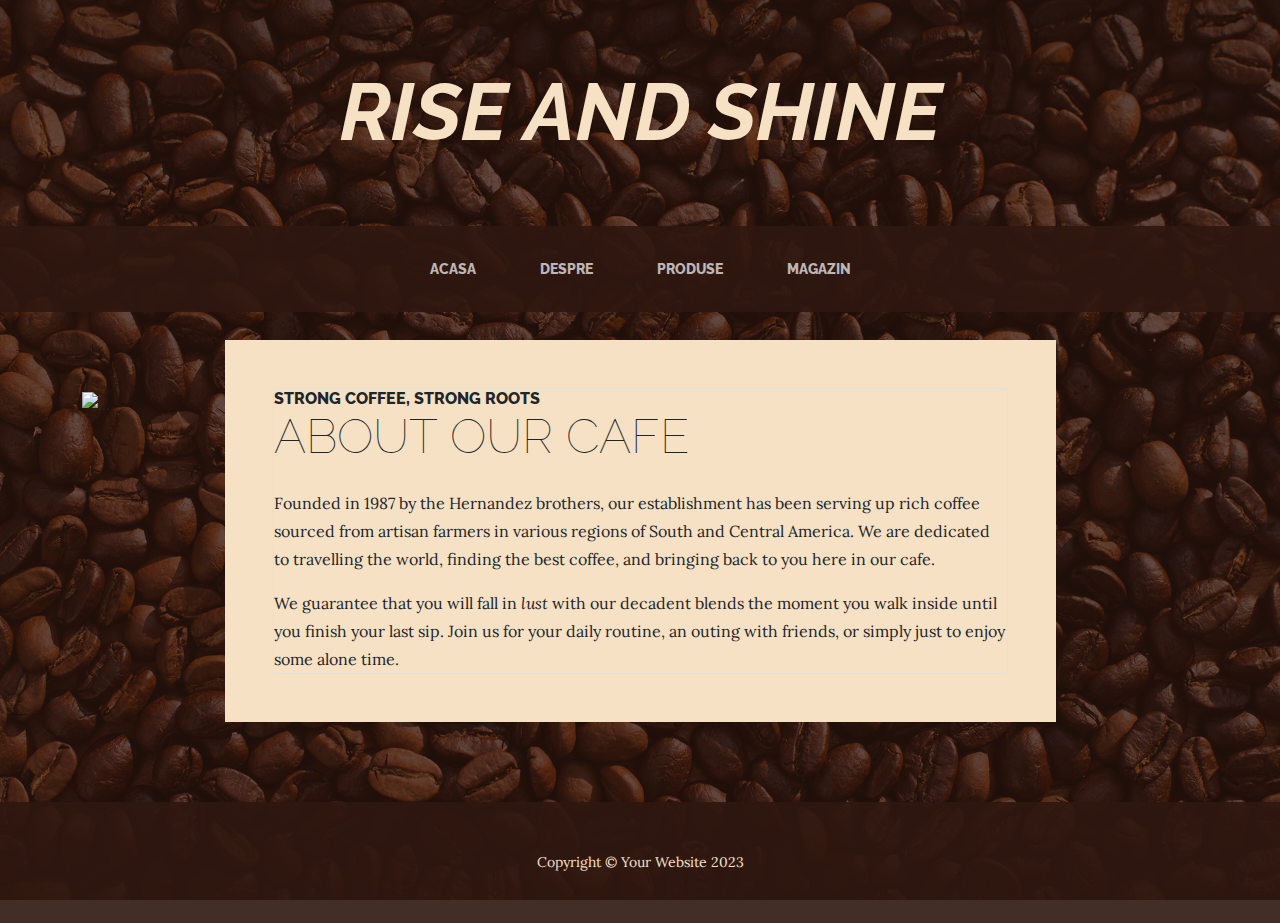
==== about.html @ ee3df31f "" ====
<!DOCTYPE html>
<html lang="en">
    <head>
        <meta charset="utf-8" />
        <meta name="viewport" content="width=device-width, initial-scale=1, shrink-to-fit=no" />
        <meta name="description" content="" />
        <meta name="author" content="" />
        <title>Business Casual - Start Bootstrap Theme</title>
        <link rel="icon" type="image/x-icon" href="assets/favicon.ico" />
        <!-- Google fonts-->
        <link href="https://fonts.googleapis.com/css?family=Raleway:100,100i,200,200i,300,300i,400,400i,500,500i,600,600i,700,700i,800,800i,900,900i" rel="stylesheet" />
        <link href="https://fonts.googleapis.com/css?family=Lora:400,400i,700,700i" rel="stylesheet" />
        <!-- Core theme CSS (includes Bootstrap)-->
        <link href="css/styles.css" rel="stylesheet" />
    </head>
    <body>
        <header>
            <h1 class="site-heading text-center text-faded d-none d-lg-block">
                <span class="site-heading-lower text-primary-emphasis fst-italic fw-bold mb-3">Rise and Shine</span>
                
            </h1>
        </header>
        <!-- Navigation-->
        <nav class="navbar navbar-expand-lg navbar-faded py-lg-4" id="mainNav">
            <div class="container">
                <a class="navbar-brand text-uppercase fw-bold d-lg-none" href="index.html">Start Bootstrap</a>
                <button class="navbar-toggler" type="button" data-bs-toggle="collapse" data-bs-target="#navbarSupportedContent" aria-controls="navbarSupportedContent" aria-expanded="false" aria-label="Toggle navigation"><span class="navbar-toggler-icon"></span></button>
                <div class="collapse navbar-collapse" id="navbarSupportedContent">
                    <ul class="navbar-nav mx-auto">
                        <li class="nav-item px-lg-4"><a class="nav-link text-uppercase" href="index.html">Acasa</a></li>
                        <li class="nav-item px-lg-4"><a class="nav-link text-uppercase" href="about.html">Despre</a></li>
                        <li class="nav-item px-lg-4"><a class="nav-link text-uppercase" href="products.html">Produse</a></li>
                        <li class="nav-item px-lg-4"><a class="nav-link text-uppercase" href="store.html">Magazin</a></li>
                    </ul>
                </div>
            </div>
        </nav>
        <section class="page-section about-heading">
            <div class="container">
                <img class="img-fluid squared about-heading-img mb-5 mb-lg-1" src="https://i0.1616.ro/media/2/2621/33206/15434579/1/restaurant-uno.jpg" alt="..." />
                <div class="about-heading-content">
                    <div class="row">
                        <div class="col-xl-9 col-lg-10 mx-auto">
                            <div class="bg-faded squared p-5">
                                <div class="border border-danger-subtle">
                                <h2 class="section-heading mb-4">
                                    <span class="section-heading-upper">Strong Coffee, Strong Roots</span>
                                    <span class="section-heading-lower">About Our Cafe</span>
                                </h2>
                                <p>Founded in 1987 by the Hernandez brothers, our establishment has been serving up rich coffee sourced from artisan farmers in various regions of South and Central America. We are dedicated to travelling the world, finding the best coffee, and bringing back to you here in our cafe.</p>
                                <p class="mb-0">
                                    We guarantee that you will fall in
                                    <em>lust</em>
                                    with our decadent blends the moment you walk inside until you finish your last sip. Join us for your daily routine, an outing with friends, or simply just to enjoy some alone time.
                                </p>
                                
                            </div>
                        </div>
                    </div>
                </div>
            </div>
        </section>
        <footer class="footer text-faded text-center py-5">
            <div class="container"><p class="m-0 small">Copyright &copy; Your Website 2023</p></div>
        </footer>
        <!-- Bootstrap core JS-->
        <script src="https://cdn.jsdelivr.net/npm/bootstrap@5.2.3/dist/js/bootstrap.bundle.min.js"></script>
        <!-- Core theme JS-->
        <script src="js/scripts.js"></script>
    </body>
</html>
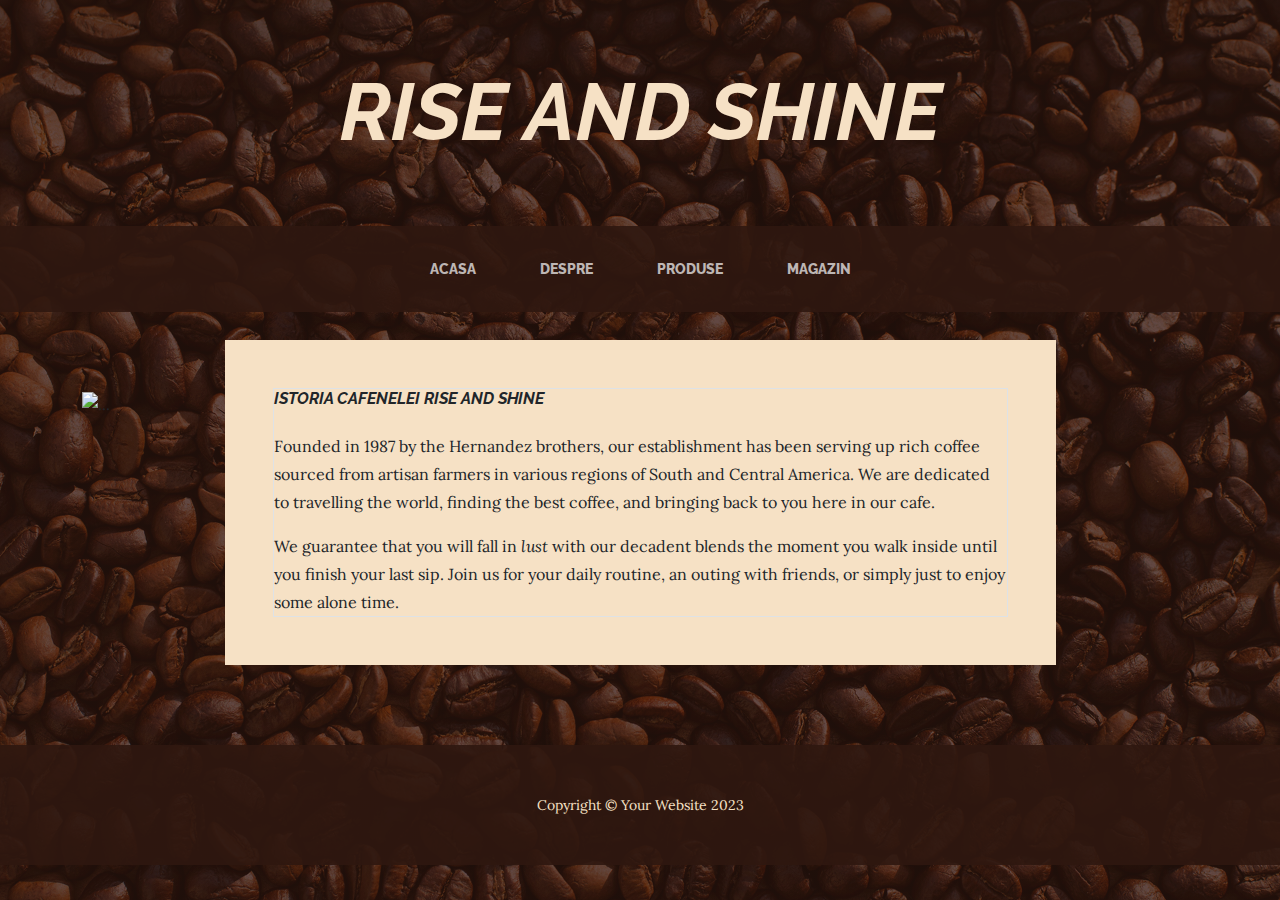
==== commit 7a0705f1: "" ====
--- a/about.html
+++ b/about.html
@@ -44,8 +44,8 @@
                             <div class="bg-faded squared p-5">
                                 <div class="border border-danger-subtle">
                                 <h2 class="section-heading mb-4">
-                                    <span class="section-heading-upper">Strong Coffee, Strong Roots</span>
-                                    <span class="section-heading-lower">About Our Cafe</span>
+                        
+                                    <span class="section-heading-upper fw-bold fst-italic">Istoria cafenelei Rise and Shine</span>
                                 </h2>
                                 <p>Founded in 1987 by the Hernandez brothers, our establishment has been serving up rich coffee sourced from artisan farmers in various regions of South and Central America. We are dedicated to travelling the world, finding the best coffee, and bringing back to you here in our cafe.</p>
                                 <p class="mb-0">
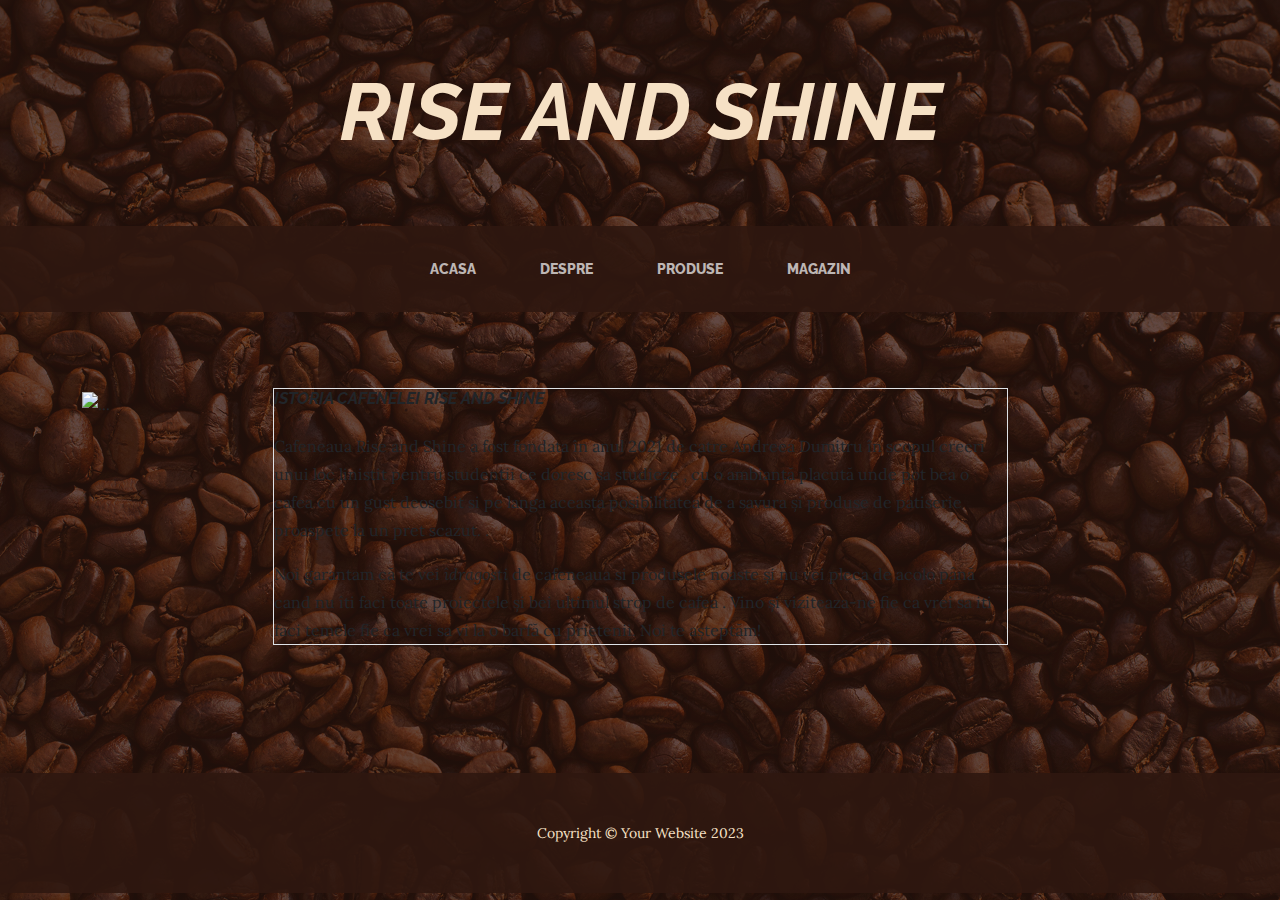
==== commit a2179fe0: "" ====
--- a/about.html
+++ b/about.html
@@ -41,17 +41,17 @@
                 <div class="about-heading-content">
                     <div class="row">
                         <div class="col-xl-9 col-lg-10 mx-auto">
-                            <div class="bg-faded squared p-5">
+                            <div class="bg-danger-subtle squared p-5">
                                 <div class="border border-danger-subtle">
                                 <h2 class="section-heading mb-4">
                         
                                     <span class="section-heading-upper fw-bold fst-italic">Istoria cafenelei Rise and Shine</span>
                                 </h2>
-                                <p>Founded in 1987 by the Hernandez brothers, our establishment has been serving up rich coffee sourced from artisan farmers in various regions of South and Central America. We are dedicated to travelling the world, finding the best coffee, and bringing back to you here in our cafe.</p>
+                                <p>Cafeneaua Rise and Shine a fost fondata în anul 2021 de catre Andreea Dumitru în scopul creeri unui loc linistit pentru studentii ce doresc sa studieze , cu o ambianță placută unde pot bea o cafea cu un gust deosebit si pe langa aceasta posibilitatea de a savura și produse de patiserie proaspete la un pret scazut. .</p>
                                 <p class="mb-0">
-                                    We guarantee that you will fall in
-                                    <em>lust</em>
-                                    with our decadent blends the moment you walk inside until you finish your last sip. Join us for your daily routine, an outing with friends, or simply just to enjoy some alone time.
+                                    Noi garantam că te vei
+                                    <em>îdragosti</em>
+                                    de cafeneaua si produsele noaste și nu vei pleca de acolo până cand nu îti faci toate proiectele și bei ultimul strop de cafea . Vino și viziteaza-ne fie ca vrei sa iti faci temele fie ca vrei sa vi la o barfă cu prietenii. Noi te așteptăm!
                                 </p>
                                 
                             </div>
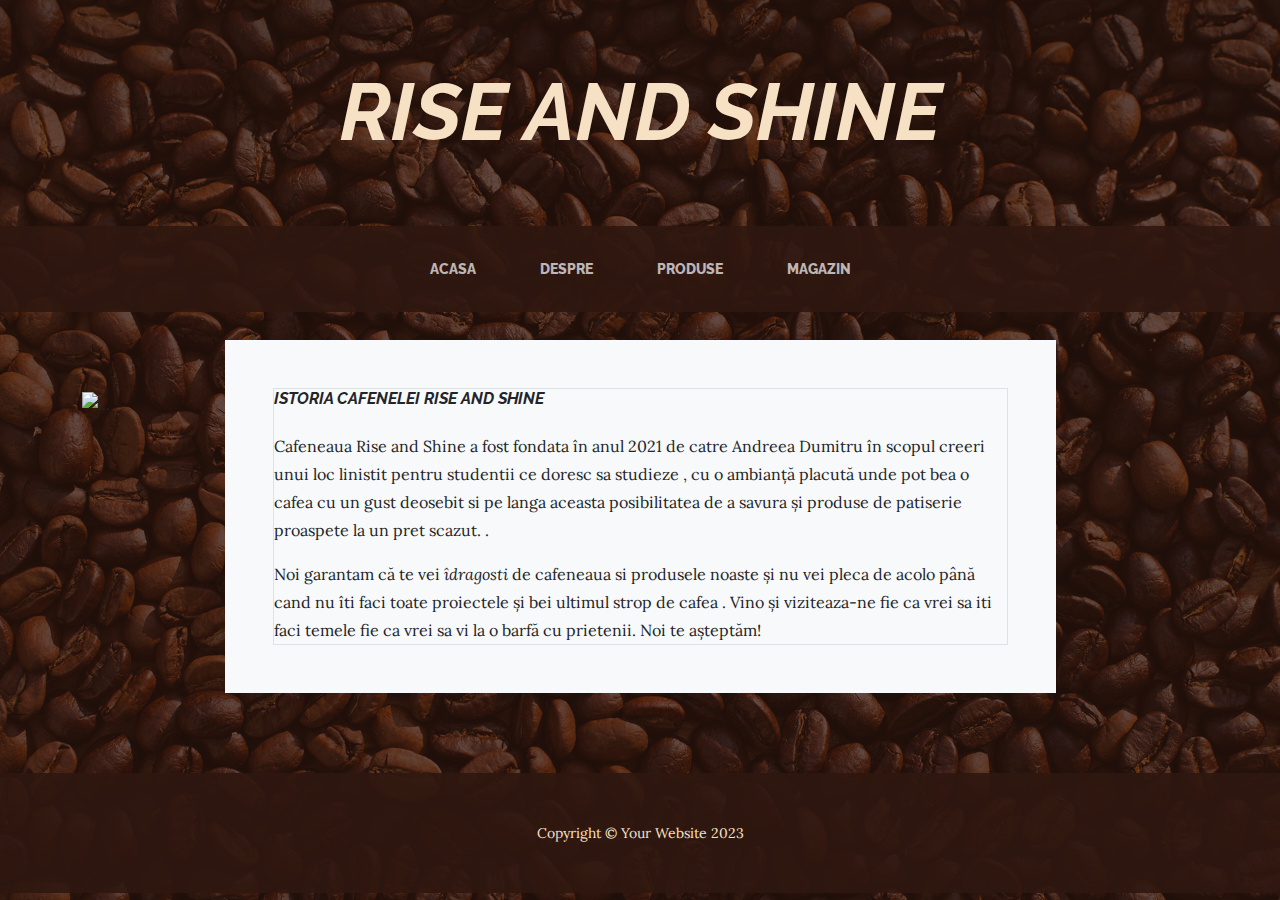
==== commit 92937259: "" ====
--- a/about.html
+++ b/about.html
@@ -41,7 +41,7 @@
                 <div class="about-heading-content">
                     <div class="row">
                         <div class="col-xl-9 col-lg-10 mx-auto">
-                            <div class="bg-danger-subtle squared p-5">
+                            <div class="bg-light squared p-5">
                                 <div class="border border-danger-subtle">
                                 <h2 class="section-heading mb-4">
                         
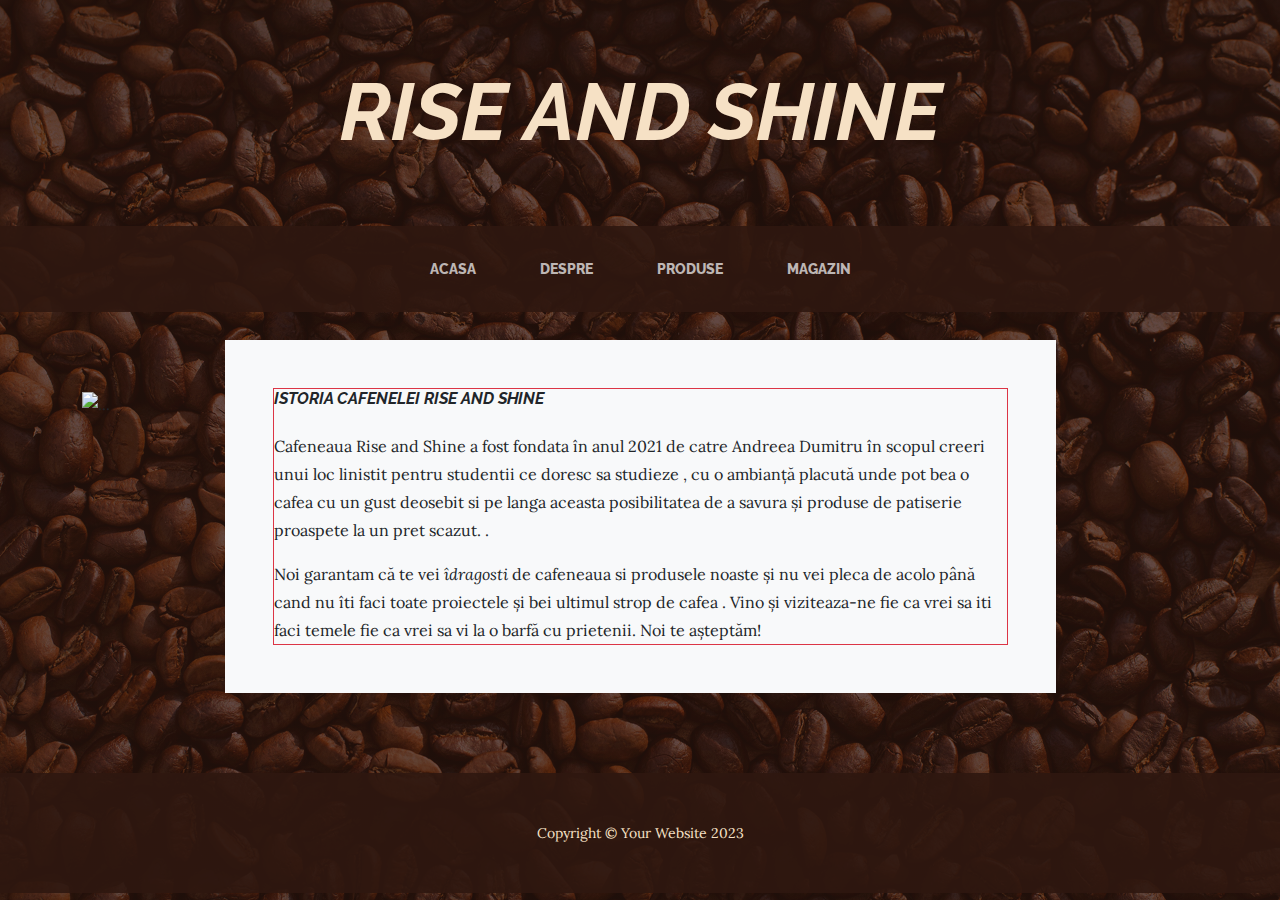
==== commit 36e2ae85: "" ====
--- a/about.html
+++ b/about.html
@@ -42,7 +42,7 @@
                     <div class="row">
                         <div class="col-xl-9 col-lg-10 mx-auto">
                             <div class="bg-light squared p-5">
-                                <div class="border border-danger-subtle">
+                                <div class="border border-danger">
                                 <h2 class="section-heading mb-4">
                         
                                     <span class="section-heading-upper fw-bold fst-italic">Istoria cafenelei Rise and Shine</span>
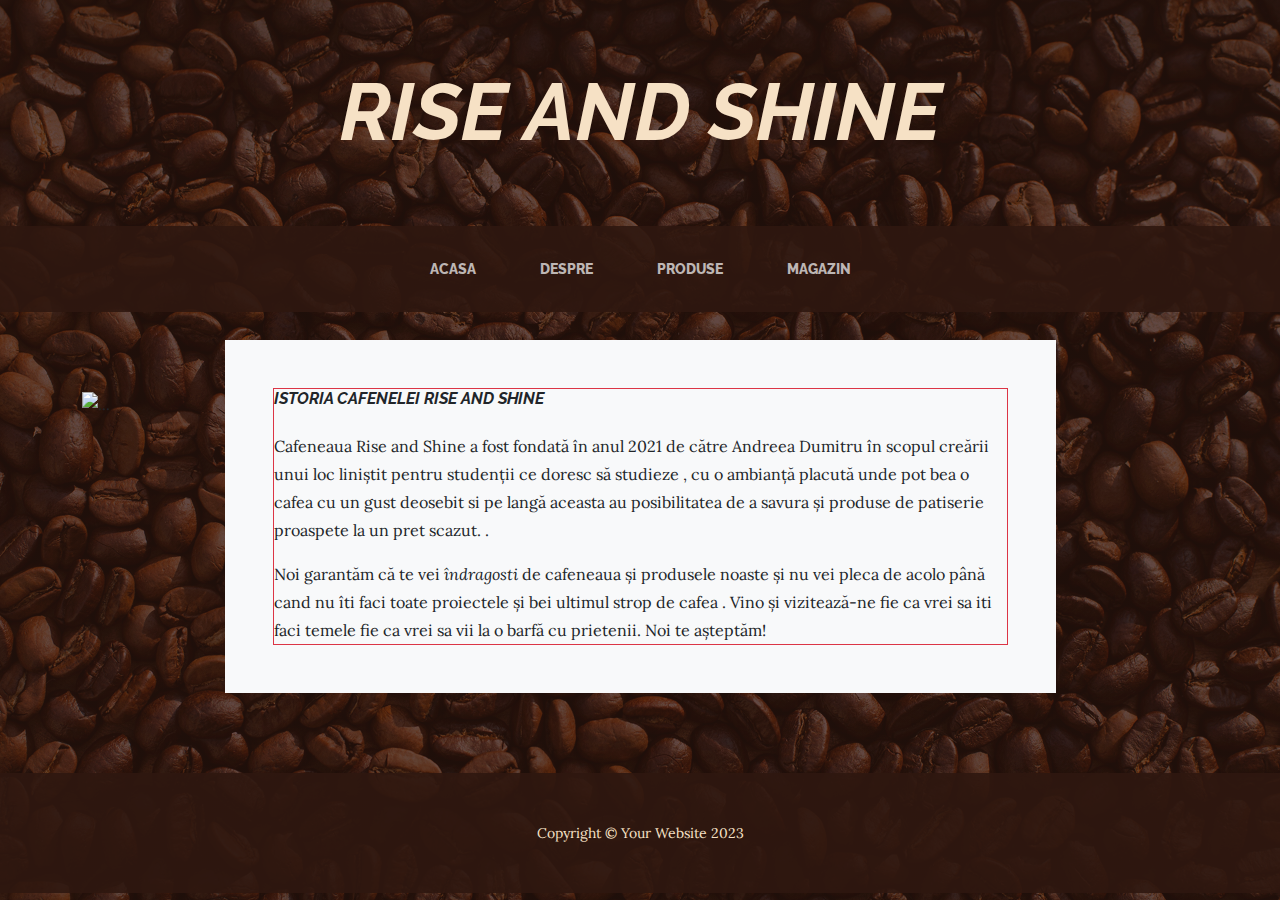
==== commit a4493806: "" ====
--- a/about.html
+++ b/about.html
@@ -47,11 +47,11 @@
                         
                                     <span class="section-heading-upper fw-bold fst-italic">Istoria cafenelei Rise and Shine</span>
                                 </h2>
-                                <p>Cafeneaua Rise and Shine a fost fondata în anul 2021 de catre Andreea Dumitru în scopul creeri unui loc linistit pentru studentii ce doresc sa studieze , cu o ambianță placută unde pot bea o cafea cu un gust deosebit si pe langa aceasta posibilitatea de a savura și produse de patiserie proaspete la un pret scazut. .</p>
+                                <p>Cafeneaua Rise and Shine a fost fondată în anul 2021 de către Andreea Dumitru în scopul creării unui loc liniștit pentru studenții ce doresc să studieze , cu o ambianță placută unde pot bea o cafea cu un gust deosebit si pe langă aceasta au posibilitatea de a savura și produse de patiserie proaspete la un pret scazut. .</p>
                                 <p class="mb-0">
-                                    Noi garantam că te vei
-                                    <em>îdragosti</em>
-                                    de cafeneaua si produsele noaste și nu vei pleca de acolo până cand nu îti faci toate proiectele și bei ultimul strop de cafea . Vino și viziteaza-ne fie ca vrei sa iti faci temele fie ca vrei sa vi la o barfă cu prietenii. Noi te așteptăm!
+                                    Noi garantăm că te vei
+                                    <em>îndragosti</em>
+                                    de cafeneaua și produsele noaste și nu vei pleca de acolo până cand nu îti faci toate proiectele și bei ultimul strop de cafea . Vino și vizitează-ne fie ca vrei sa iti faci temele fie ca vrei sa vii la o barfă cu prietenii. Noi te așteptăm!
                                 </p>
                                 
                             </div>
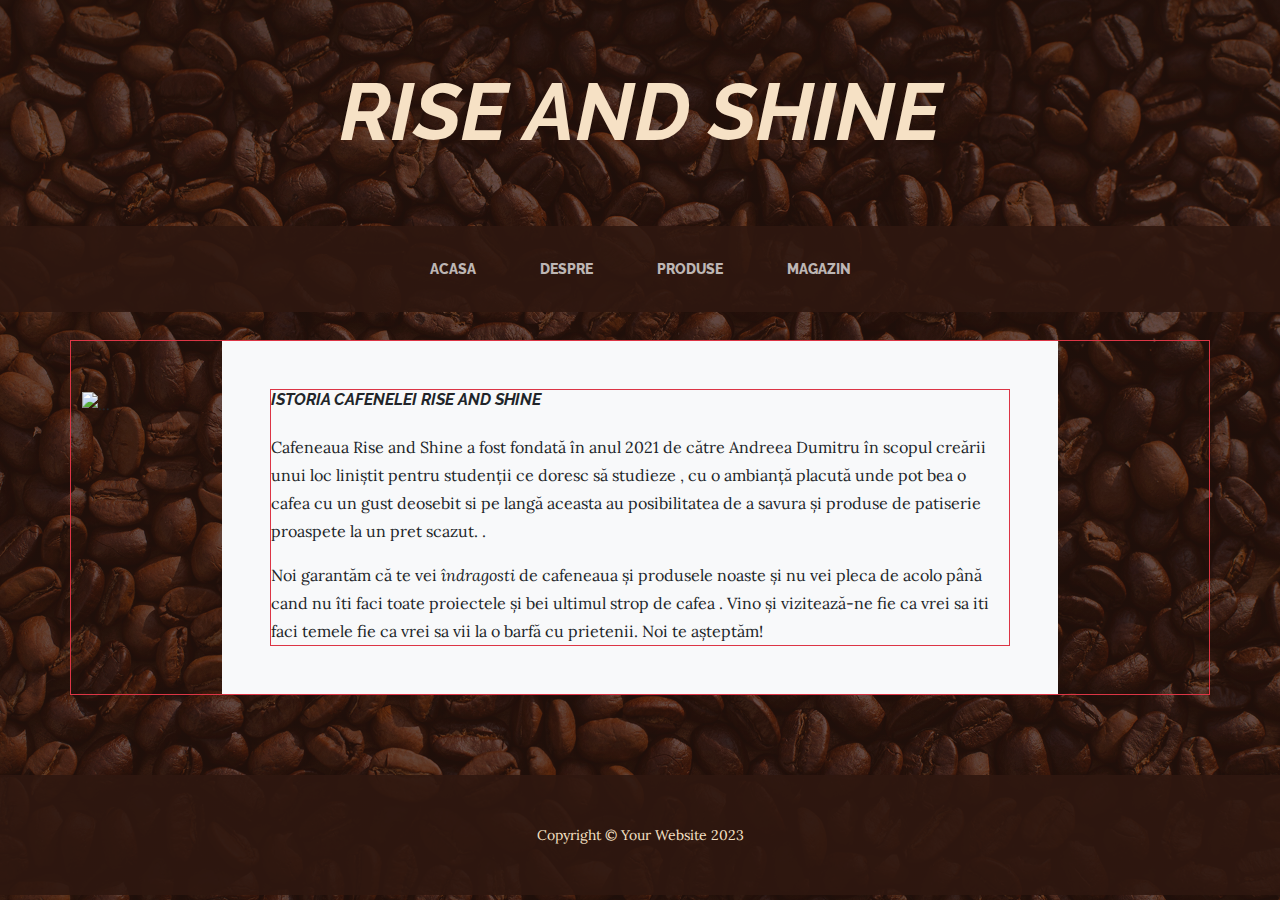
==== commit e5e39f6e: "" ====
--- a/about.html
+++ b/about.html
@@ -40,6 +40,7 @@
                 <img class="img-fluid squared about-heading-img mb-5 mb-lg-1" src="https://i0.1616.ro/media/2/2621/33206/15434579/1/restaurant-uno.jpg" alt="..." />
                 <div class="about-heading-content">
                     <div class="row">
+                            <div class="border border-danger">
                         <div class="col-xl-9 col-lg-10 mx-auto">
                             <div class="bg-light squared p-5">
                                 <div class="border border-danger">
@@ -52,7 +53,8 @@
                                     Noi garantăm că te vei
                                     <em>îndragosti</em>
                                     de cafeneaua și produsele noaste și nu vei pleca de acolo până cand nu îti faci toate proiectele și bei ultimul strop de cafea . Vino și vizitează-ne fie ca vrei sa iti faci temele fie ca vrei sa vii la o barfă cu prietenii. Noi te așteptăm!
-                                </p>
+                                </p>    
+                            </div>
                                 
                             </div>
                         </div>
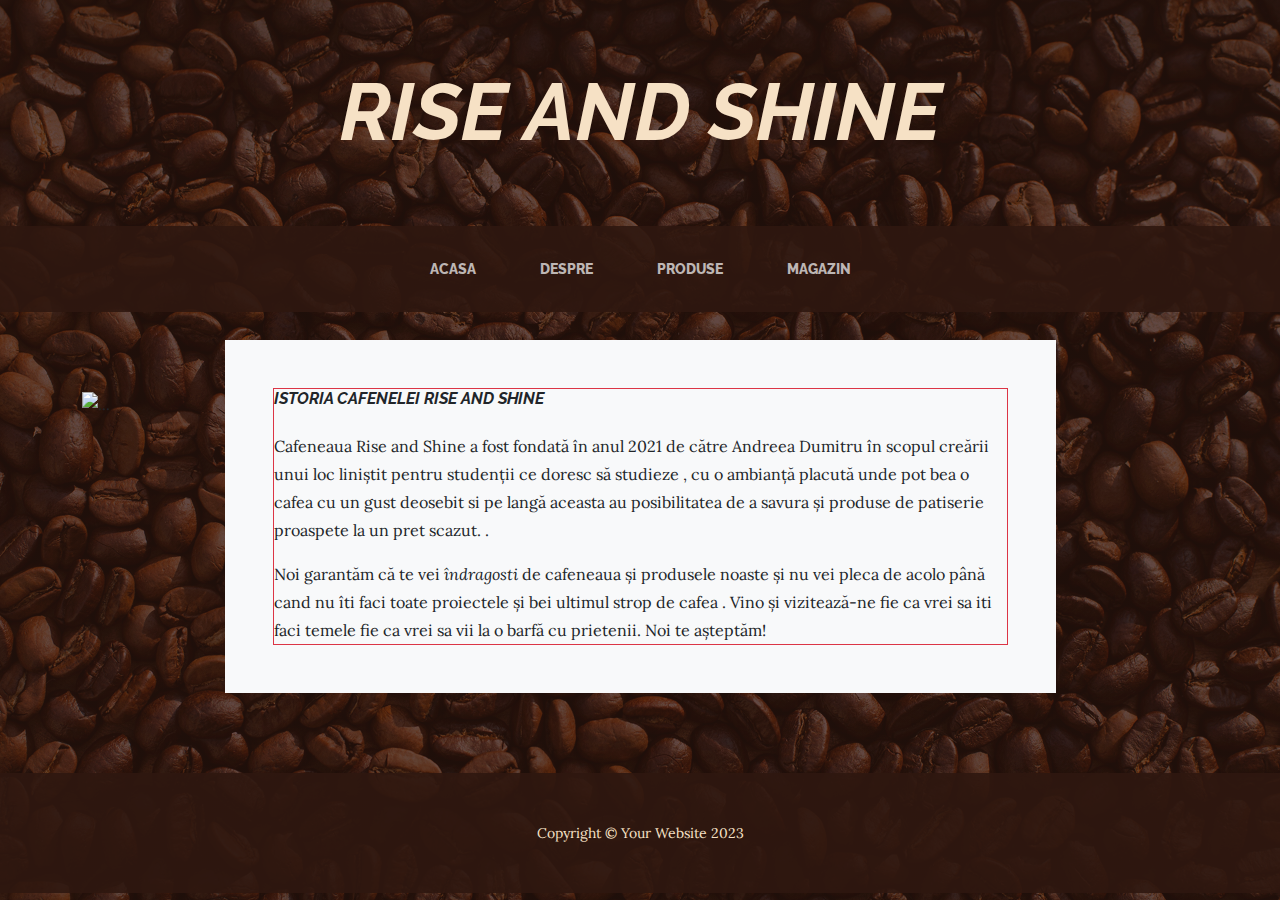
==== commit 95894e70: "" ====
--- a/about.html
+++ b/about.html
@@ -40,7 +40,7 @@
                 <img class="img-fluid squared about-heading-img mb-5 mb-lg-1" src="https://i0.1616.ro/media/2/2621/33206/15434579/1/restaurant-uno.jpg" alt="..." />
                 <div class="about-heading-content">
                     <div class="row">
-                            <div class="border border-danger">
+                    
                         <div class="col-xl-9 col-lg-10 mx-auto">
                             <div class="bg-light squared p-5">
                                 <div class="border border-danger">
@@ -55,8 +55,7 @@
                                     de cafeneaua și produsele noaste și nu vei pleca de acolo până cand nu îti faci toate proiectele și bei ultimul strop de cafea . Vino și vizitează-ne fie ca vrei sa iti faci temele fie ca vrei sa vii la o barfă cu prietenii. Noi te așteptăm!
                                 </p>    
                             </div>
-                                
-                            </div>
+                
                         </div>
                     </div>
                 </div>
